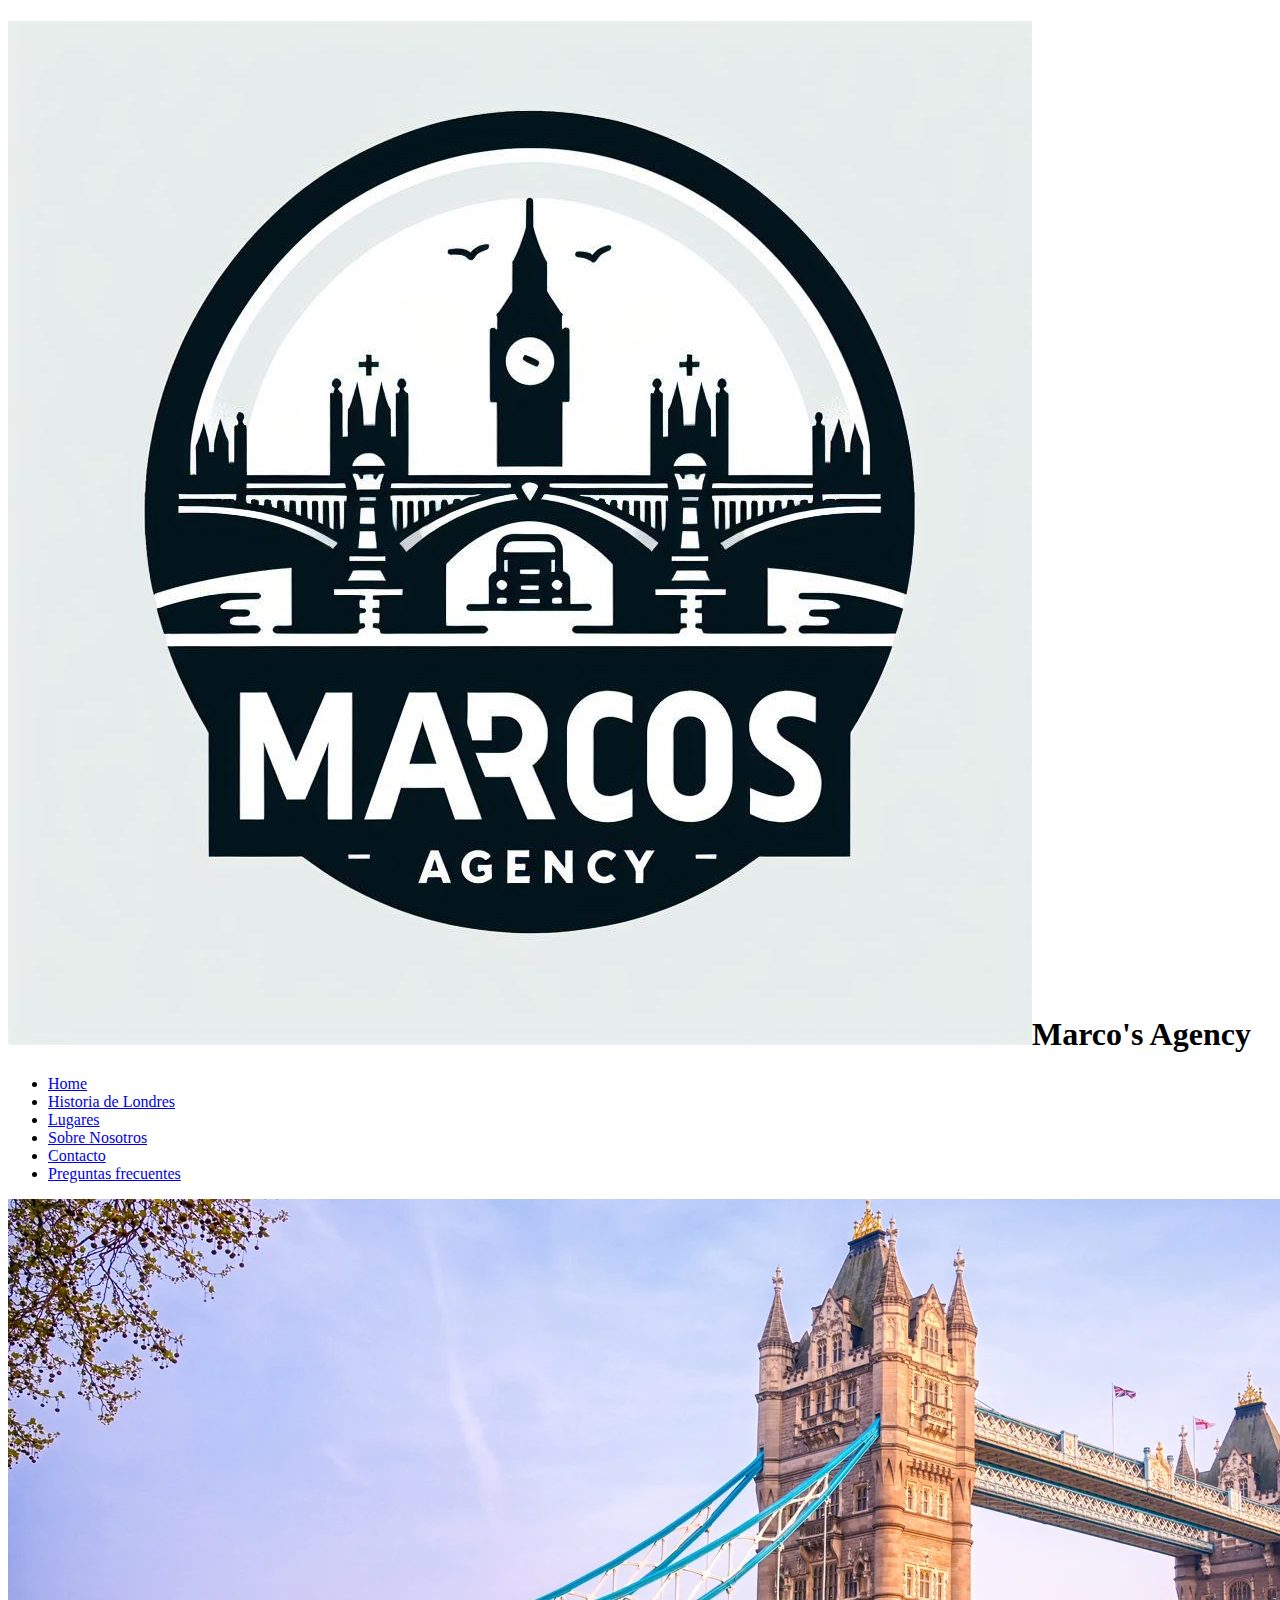
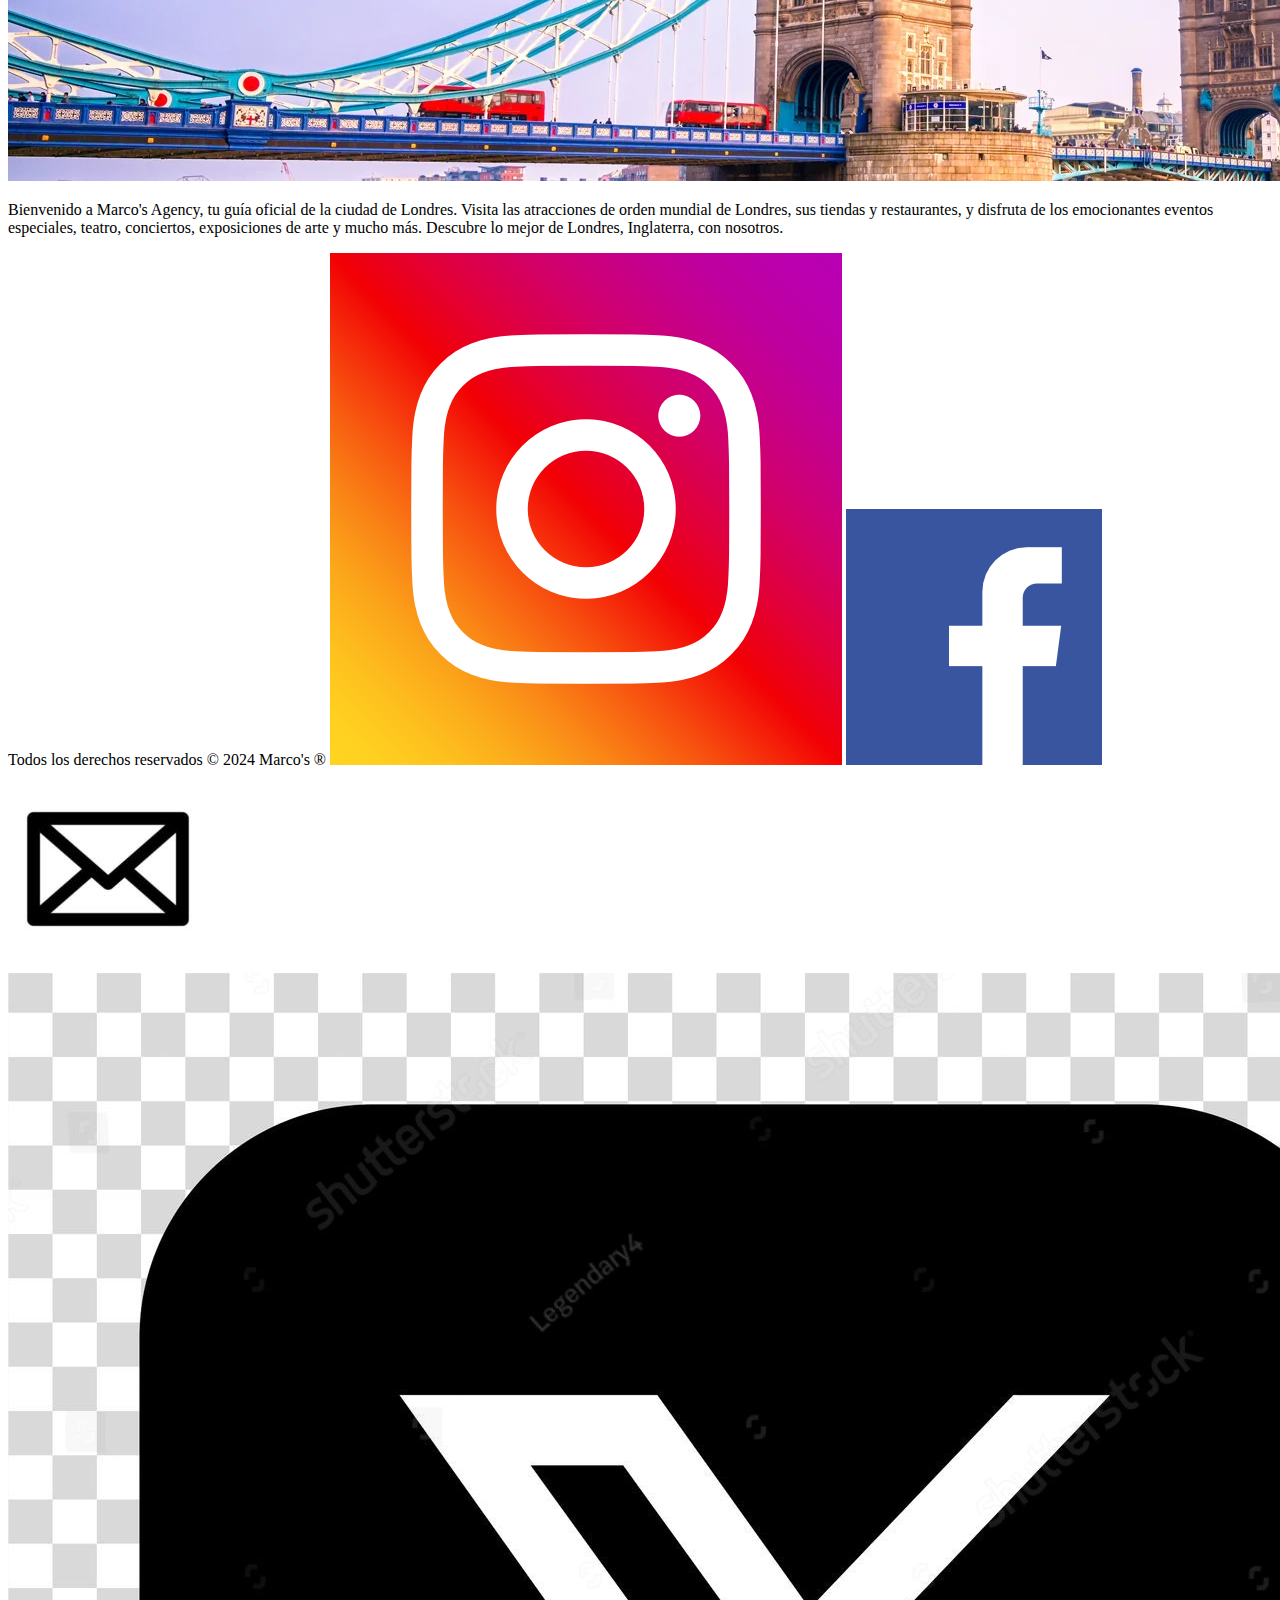
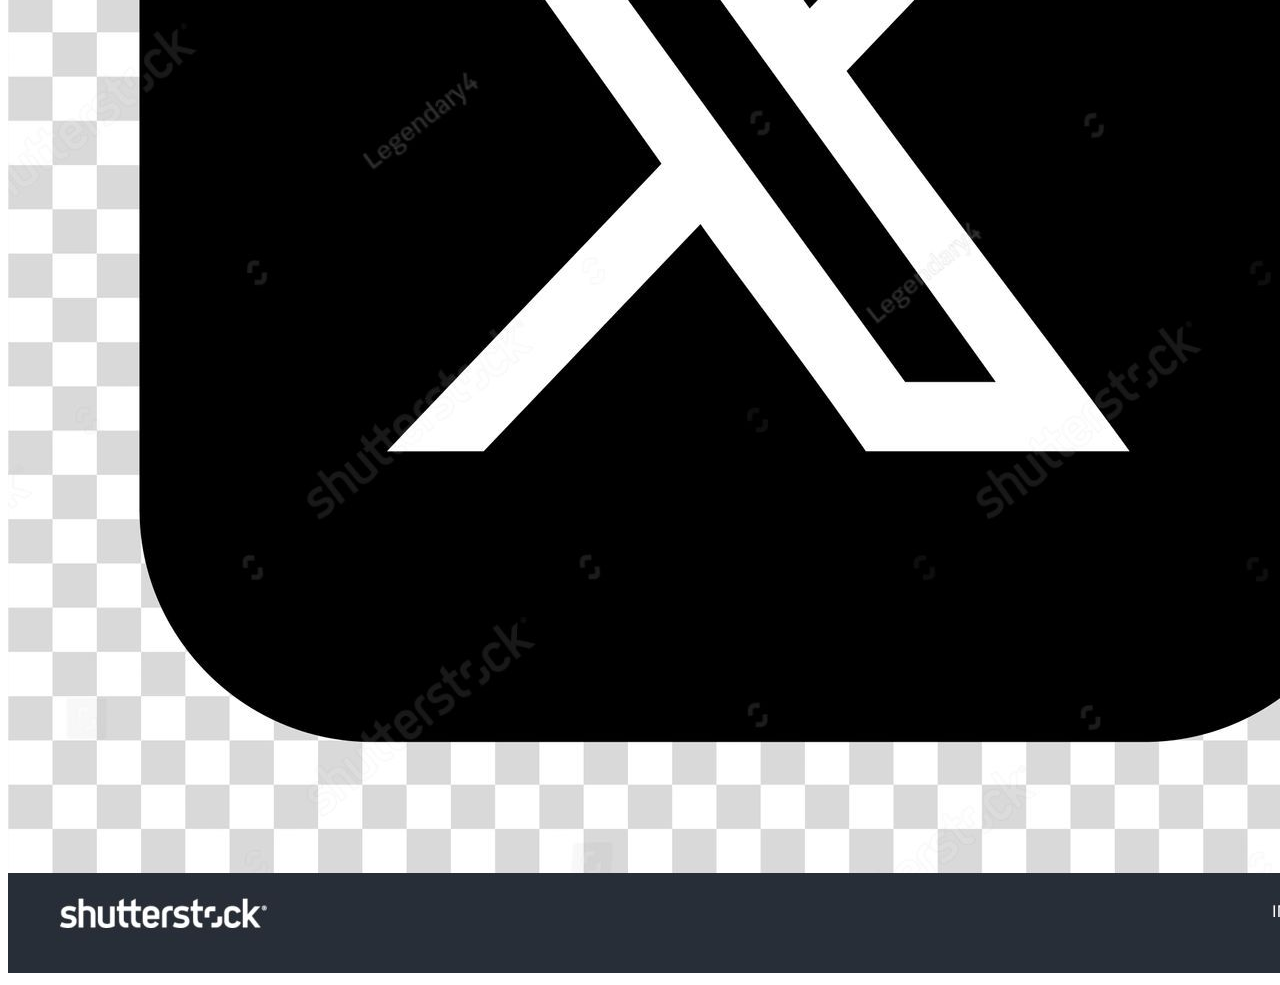
==== index.html @ 0c4a2ea8 "Inicialización del repositorio con el contenido local" ====
<!DOCTYPE html>
<html lang="en">

<head>
  <meta charset="UTF-8">
  <meta http-equiv="X-UA-Compatible" content="IE=edge">
  <meta name="viewport" content="width=device-width, initial-scale=1.0">
  <title>Visite Londres</title>
</head>

<body>
  <header>
    <h1><img src="Images/logo.jpeg">Marco's Agency</h1>
    <nav>
      <ul>
        <li><a href="index.html">Home</a></li>
        <li><a href="Historia_Londres.html">Historia de Londres</a></li>
        <li><a href="Lugares.html">Lugares</a></li>
        <li><a href="Sobre_nosotros.html">Sobre Nosotros</a></li>
        <li><a href="Contactenos.html">Contacto</a></li>
        <li><a href="Preguntas_frecuentes.html">Preguntas frecuentes</a></li>
      </ul>
      <img src="Images/panorama-tower-bridge-b-1920x582.webp" alt="">
    </nav>
  </header>
  <main>
    <p>Bienvenido a Marco's Agency, tu guía oficial de la ciudad de Londres. Visita las atracciones de orden mundial de
      Londres, sus tiendas y restaurantes, y disfruta de los emocionantes eventos especiales, teatro, conciertos,
      exposiciones de arte y mucho más. Descubre lo mejor de Londres, Inglaterra, con nosotros.</p>
  </main>
  <footer>
    Todos los derechos reservados &copy; 2024 Marco's &reg; 
    <a href="#"><img src="Images/instagram-logo-icone4.png"></a>
    <a href="#"><img src="Images/faceboo.png"></a>
    <a href="#"><img src="Images/email-icon-free-vector.jpg"></a>
    <a href="#"><img src="Images/twitter icon.jpg"></a>
  </footer>
</body>

</html>
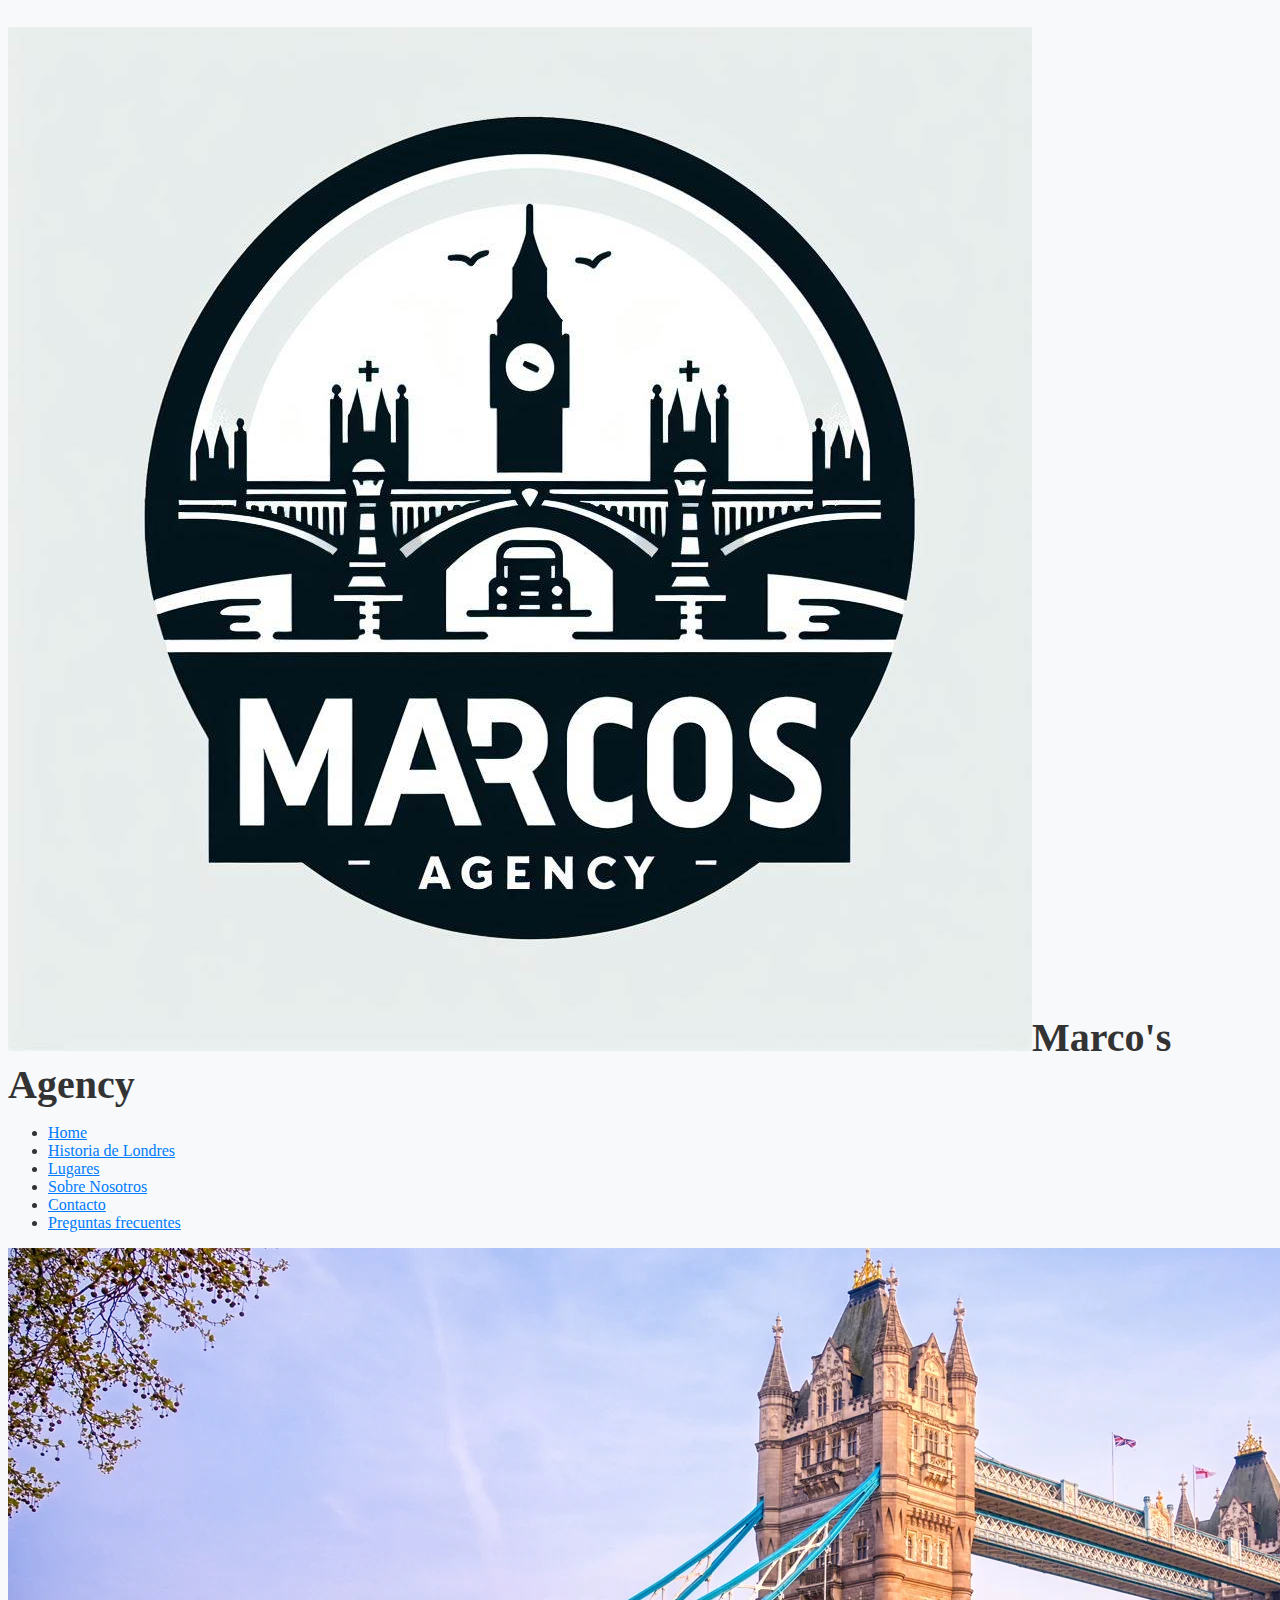
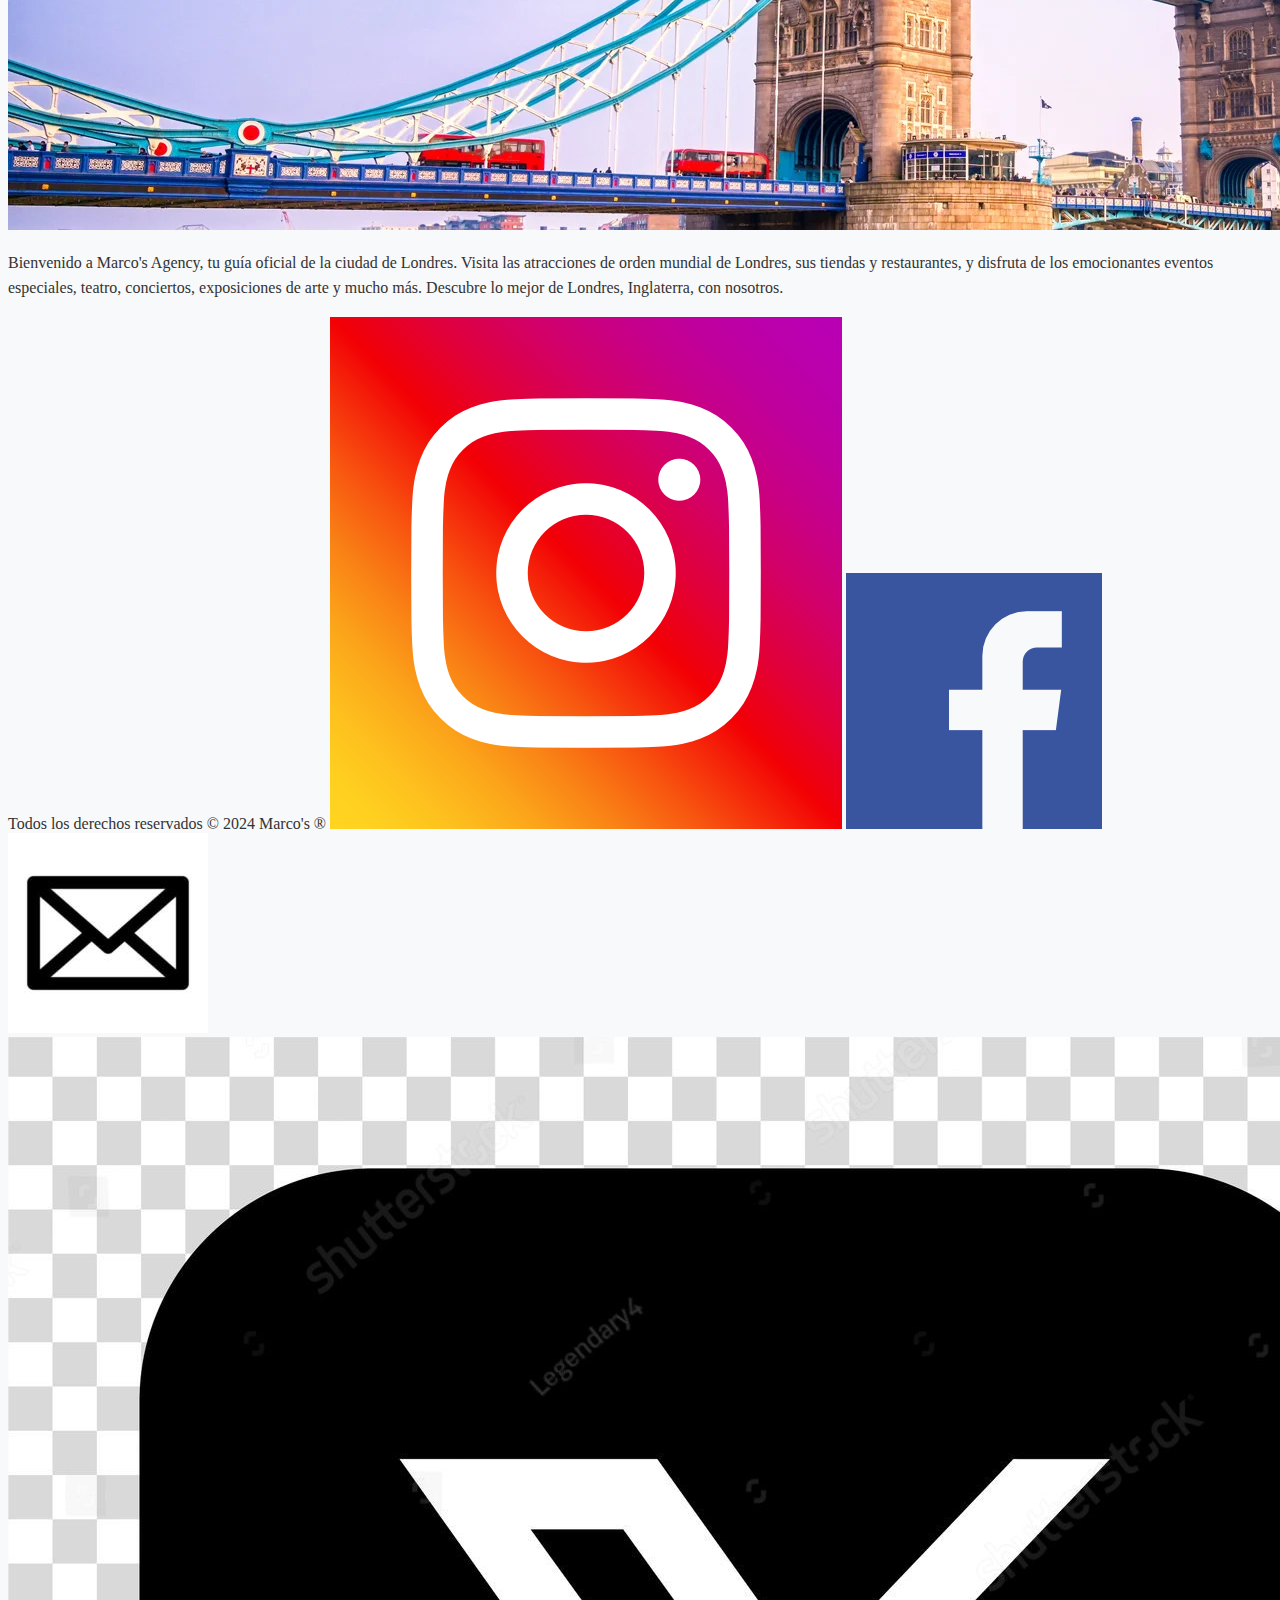
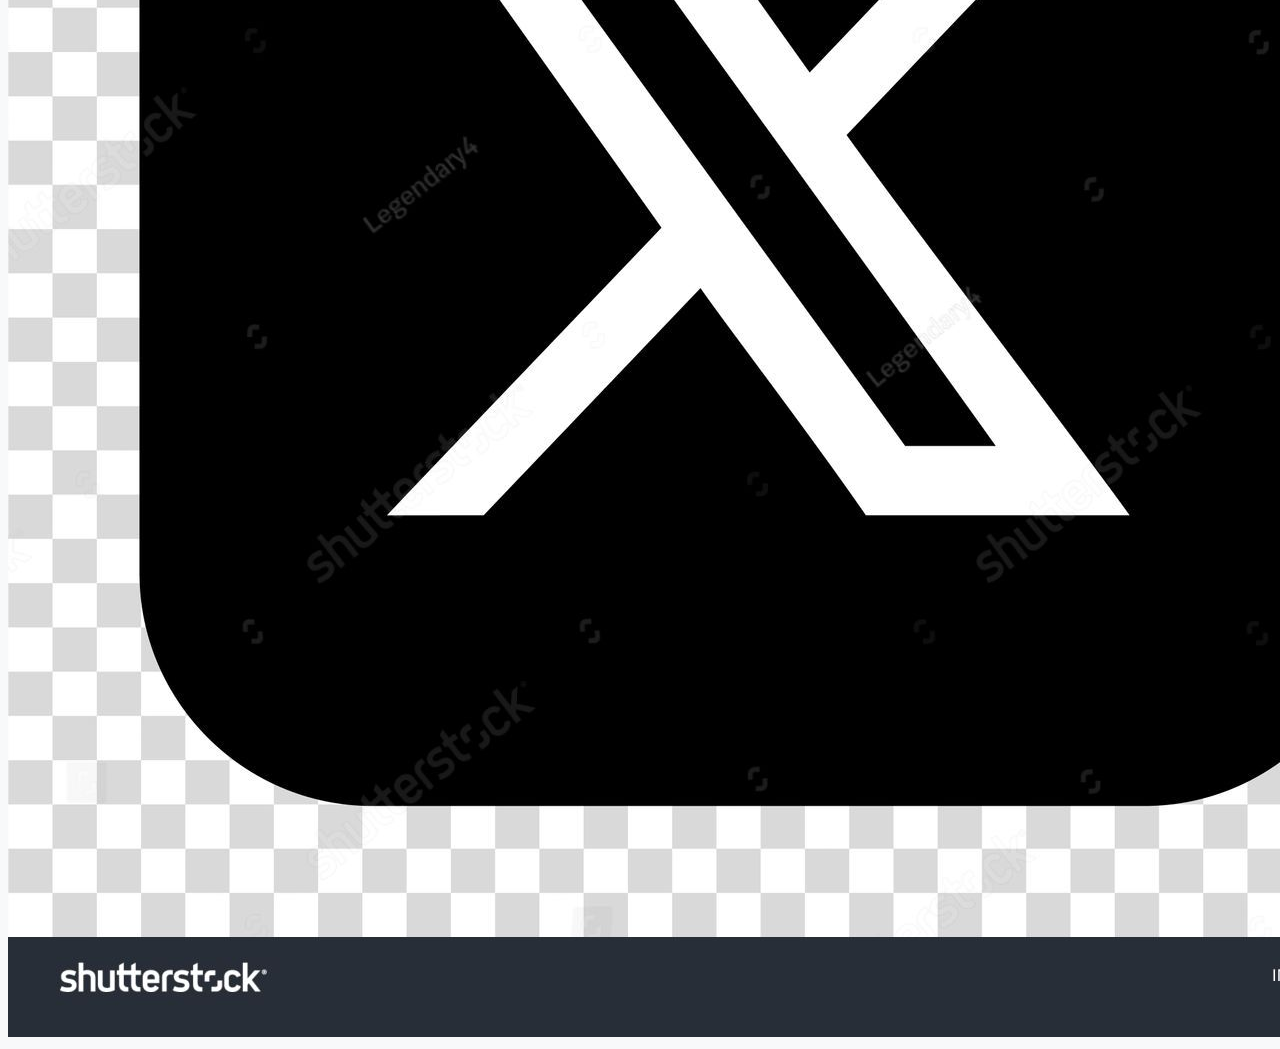
==== commit 5dee0194: "Vinculacion con CSS" ====
--- a/index.html
+++ b/index.html
@@ -6,6 +6,7 @@
   <meta http-equiv="X-UA-Compatible" content="IE=edge">
   <meta name="viewport" content="width=device-width, initial-scale=1.0">
   <title>Visite Londres</title>
+  <link rel="stylesheet" href="styles.css">
 </head>
 
 <body>
--- a/styles.css
+++ b/styles.css
@@ -0,0 +1,39 @@
+/*prueba*/
+.container {
+    display: flex;
+    flex-wrap: wrap;
+  }
+  
+  .item {
+    flex: 1 1 200px; 
+    margin: 10px;
+    padding: 20px;
+    box-sizing: border-box;
+  }
+  
+  
+  h1 {
+    font-size: 2.5rem;
+    margin-bottom: 1rem;
+  }
+  
+  p {
+    font-size: 1rem;
+    line-height: 1.6;
+  }
+  
+
+  .section {
+    padding: 40px 20px;
+  }
+  
+ 
+  body {
+    background-color: #f8f9fa;
+    color: #333;
+  }
+  
+  a {
+    color: #007bff;
+  }
+  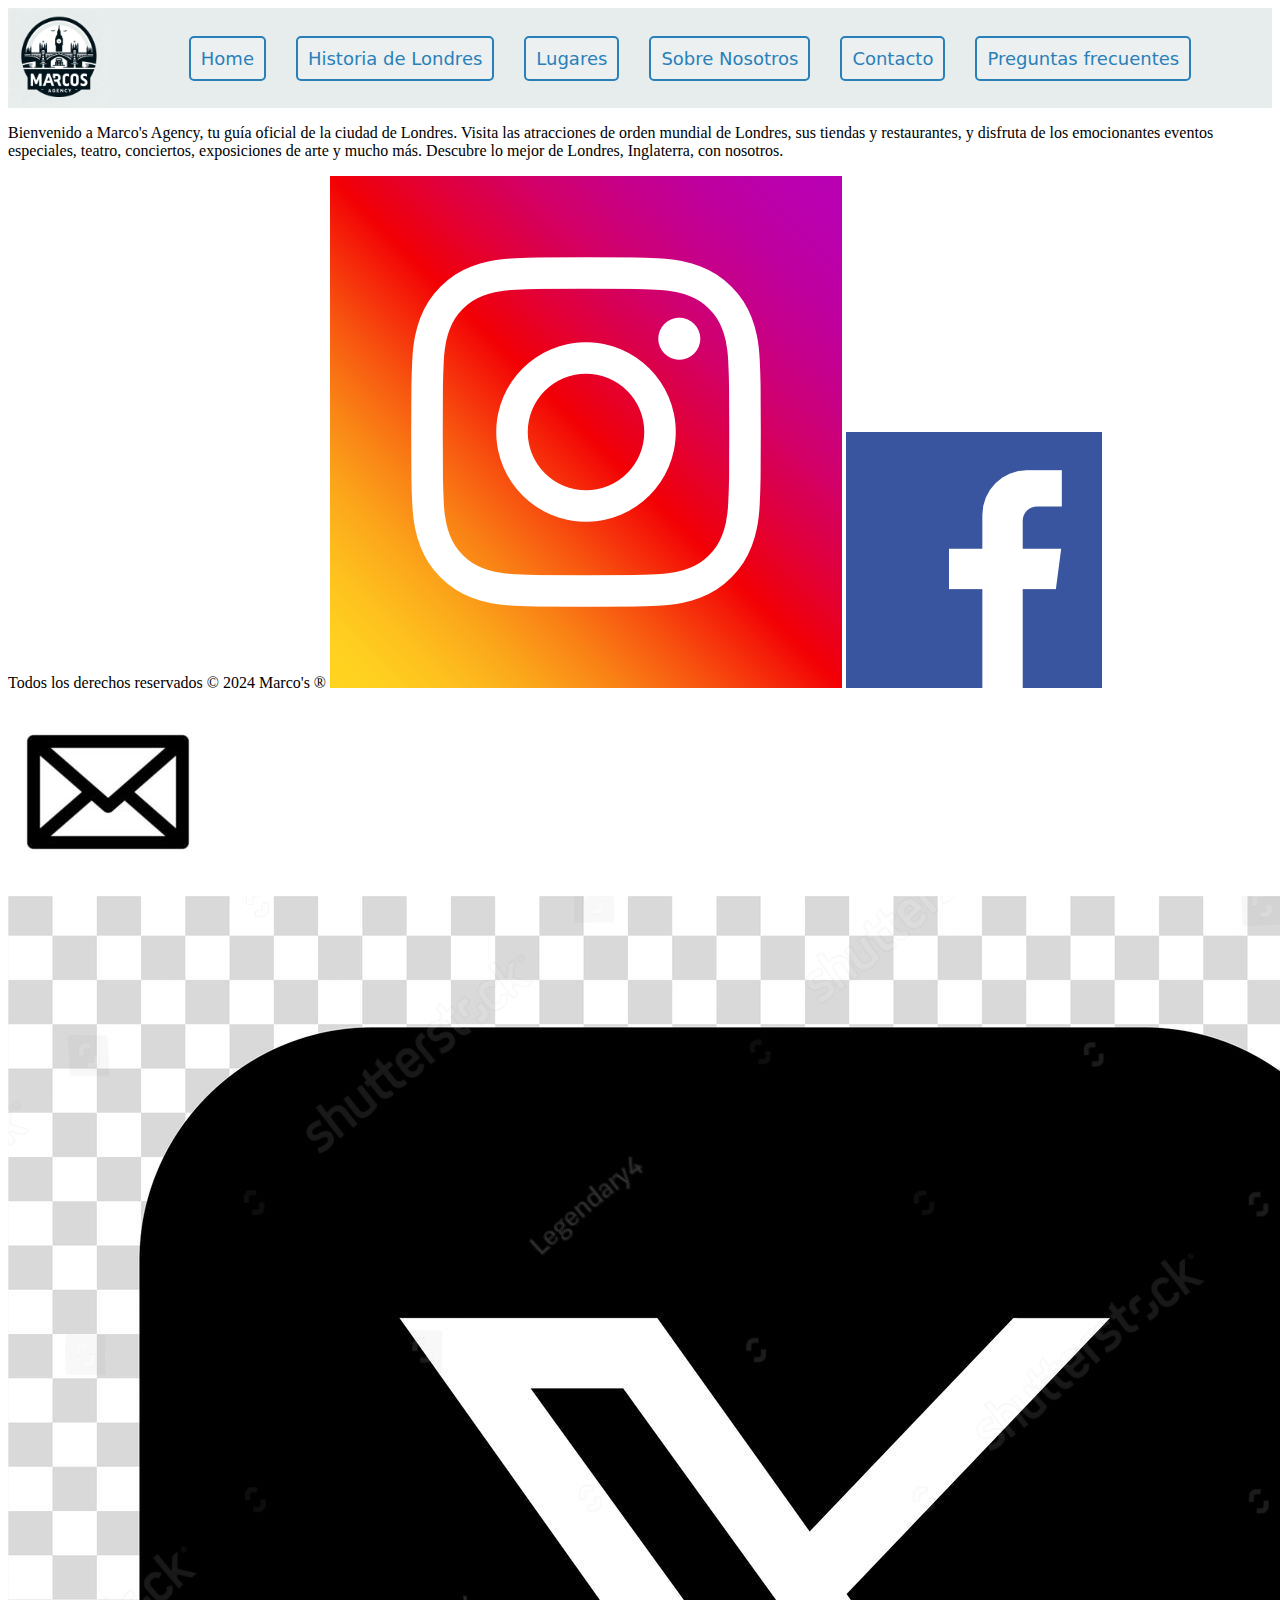
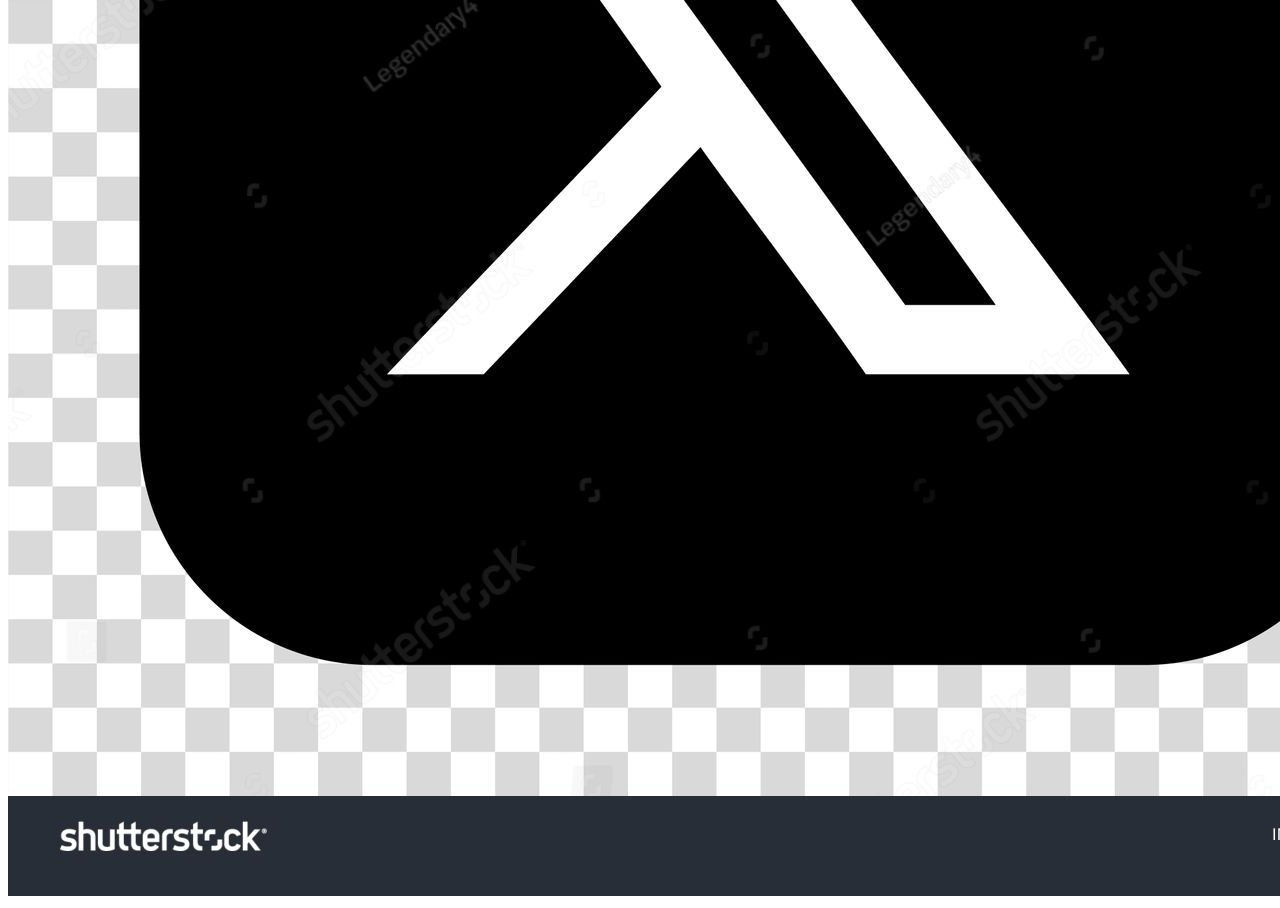
==== commit 1be522b9: "Index adaptado al Header en CSS" ====
--- a/index.html
+++ b/index.html
@@ -11,7 +11,7 @@
 
 <body>
   <header>
-    <h1><img src="Images/logo.jpeg">Marco's Agency</h1>
+    <img src="Images/logo.jpeg">
     <nav>
       <ul>
         <li><a href="index.html">Home</a></li>
@@ -21,7 +21,6 @@
         <li><a href="Contactenos.html">Contacto</a></li>
         <li><a href="Preguntas_frecuentes.html">Preguntas frecuentes</a></li>
       </ul>
-      <img src="Images/panorama-tower-bridge-b-1920x582.webp" alt="">
     </nav>
   </header>
   <main>
--- a/styles.css
+++ b/styles.css
@@ -1,39 +1,58 @@
-/*prueba*/
-.container {
-    display: flex;
-    flex-wrap: wrap;
-  }
-  
-  .item {
-    flex: 1 1 200px; 
-    margin: 10px;
-    padding: 20px;
-    box-sizing: border-box;
-  }
-  
-  
-  h1 {
-    font-size: 2.5rem;
-    margin-bottom: 1rem;
-  }
-  
-  p {
-    font-size: 1rem;
-    line-height: 1.6;
-  }
-  
+header {
+  display: flex;
+  flex-direction: row;
+  align-items: center;
+  padding: 0;
+  margin: 0;
+  background-color: #e7eded;
+}
 
-  .section {
-    padding: 40px 20px;
-  }
-  
- 
-  body {
-    background-color: #f8f9fa;
-    color: #333;
-  }
-  
-  a {
-    color: #007bff;
-  }
-  +header img {
+  width: 100px;
+  height: auto;
+}
+
+header nav {
+  display: flex;
+  flex-direction: row;
+  justify-content: space-around;
+  margin: 0;
+  padding: 0;
+  flex-grow: 1;
+}
+
+header nav ul {
+  display: flex; /* Hace que los elementos ul estÃ©n en lÃ­nea */
+  list-style: none;
+  margin: 0;
+  padding: 0;
+}
+
+header nav ul li {
+  padding: 0 15px; /* Espacio entre los enlaces */
+  border: 0; /* EliminÃ© el borde innecesario */
+}
+
+header nav ul li a {
+  text-decoration: none; /* Sin subrayado en los enlaces */
+  padding: 10px;
+  background-color: #ecf0f1;
+  border: 2px solid #2980b9; /* Borde de 2px de grosor y color azul */
+  border-radius: 5px; /* Esquinas redondeadas con un radio de 5px */
+  color: #2980b9; /* Color del texto */
+  font-size: large;
+  font-family: system-ui, -apple-system, BlinkMacSystemFont, 'Segoe UI', Roboto, Oxygen, Ubuntu, Cantarell, 'Open Sans', 'Helvetica Neue', sans-serif;
+}
+
+/* Cambia el color del enlace cuando ha sido visitado */
+header nav ul li a:visited {
+  background-color: #bdc3c7; /* Cambia el color de fondo */
+  color: #2980b9; /* Mantiene el color del texto */
+}
+
+/* Elimina duplicado y corrige el estilo de enlace visitado */
+header nav ul li a:visited {
+  background-color: #ecf0f1; /* Mantiene el mismo color de fondo */
+  color: #2980b9; /* Mantiene el color del texto */
+  border-color: #2980b9; /* Mantiene el mismo color del borde */
+}
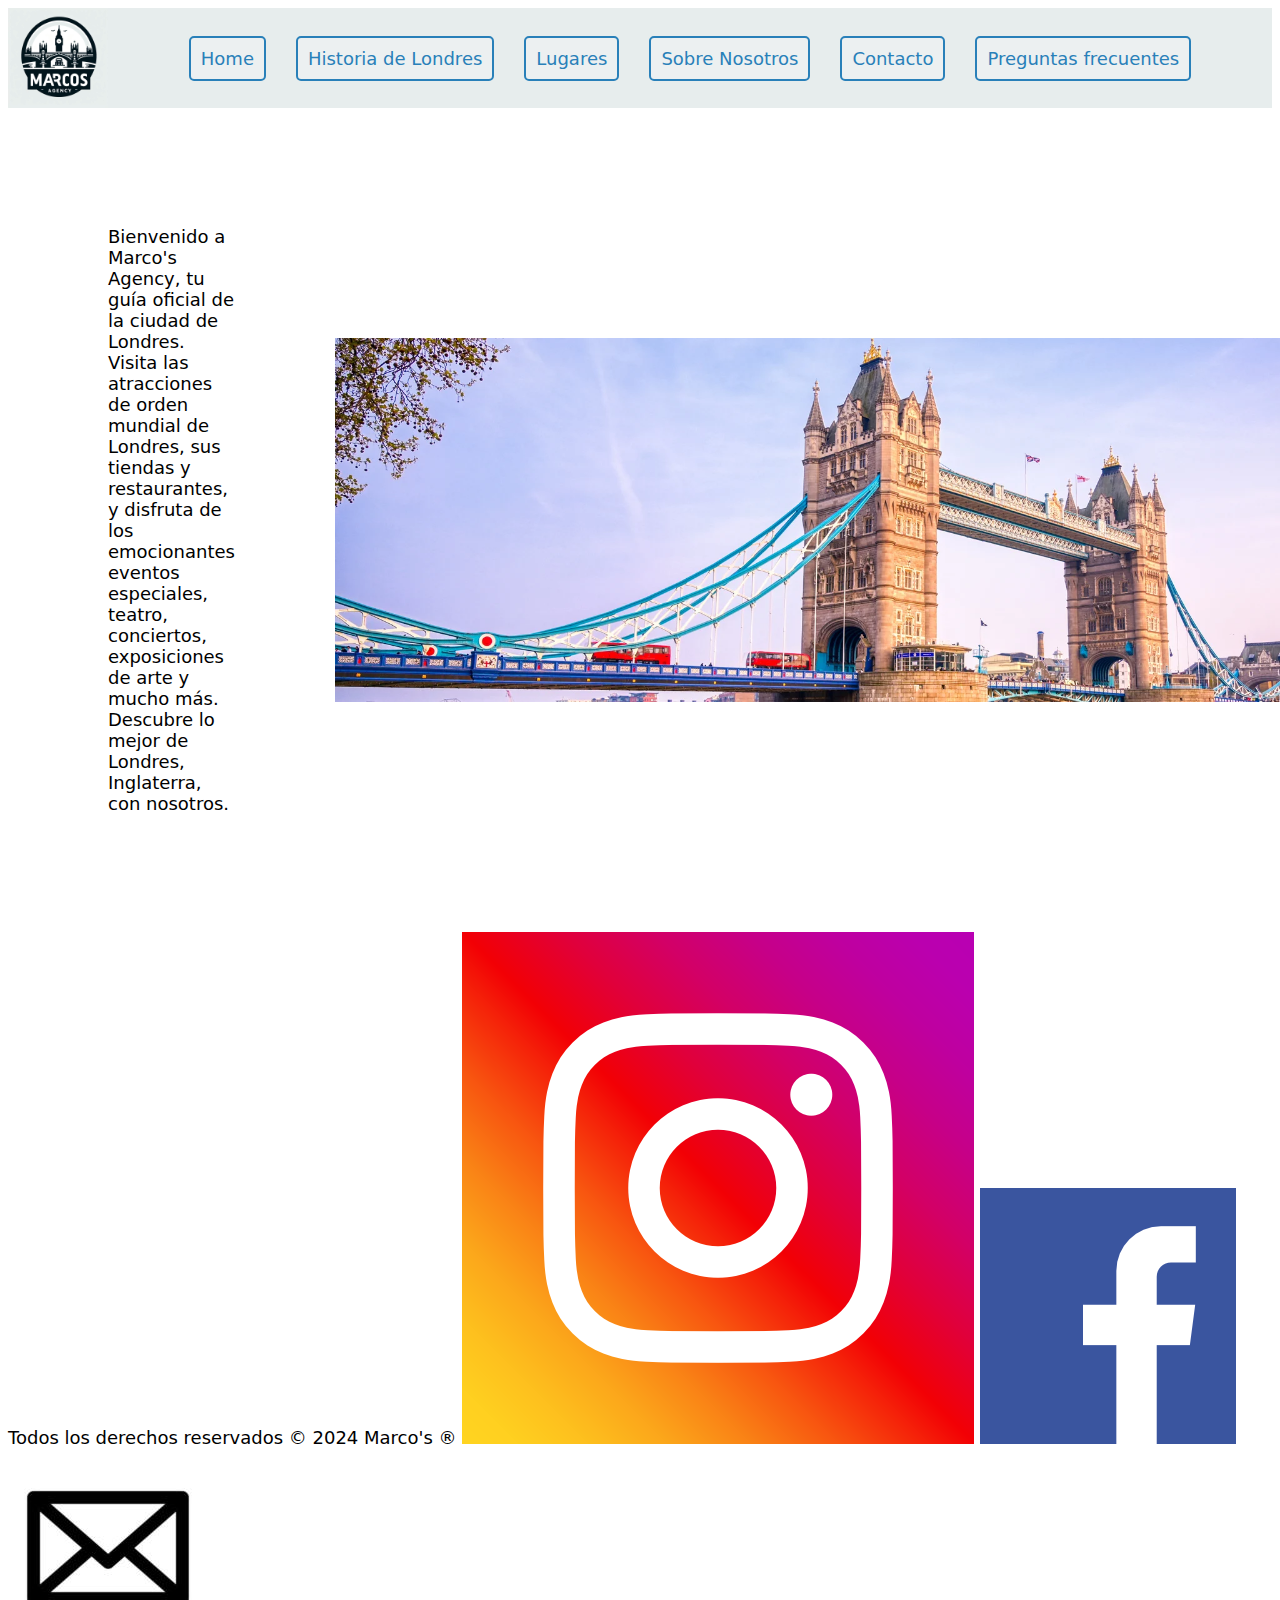
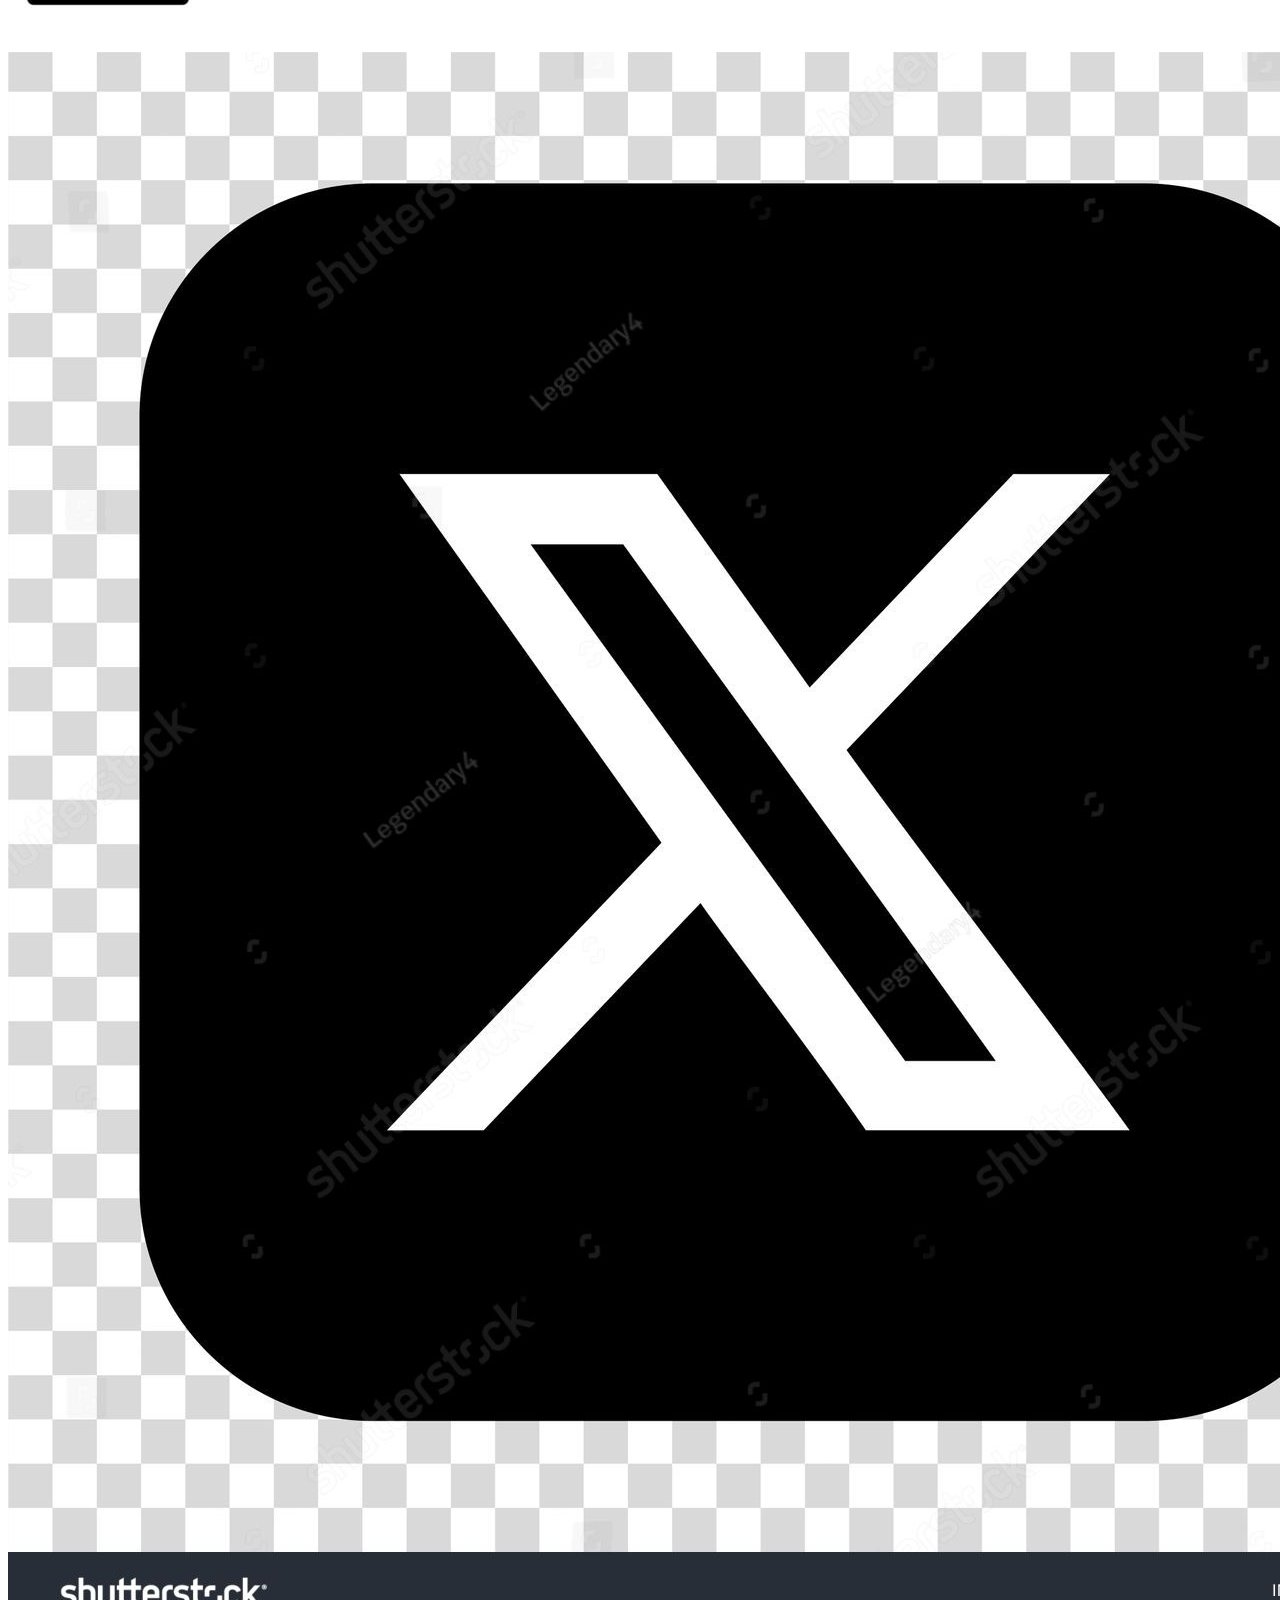
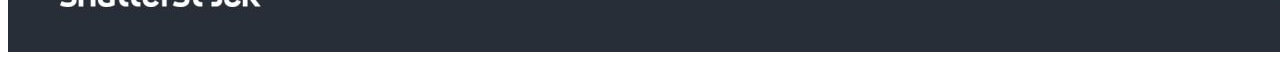
==== commit c8b3f465: "Todo el index - el footer" ====
--- a/index.html
+++ b/index.html
@@ -26,7 +26,9 @@
   <main>
     <p>Bienvenido a Marco's Agency, tu guía oficial de la ciudad de Londres. Visita las atracciones de orden mundial de
       Londres, sus tiendas y restaurantes, y disfruta de los emocionantes eventos especiales, teatro, conciertos,
-      exposiciones de arte y mucho más. Descubre lo mejor de Londres, Inglaterra, con nosotros.</p>
+      exposiciones de arte y mucho más. Descubre lo mejor de Londres, Inglaterra, con nosotros.
+    </p>
+      <img src="Images/panorama-tower-bridge-b-1920x582.webp" alt="Descripción de la imagen">
   </main>
   <footer>
     Todos los derechos reservados &copy; 2024 Marco's &reg; 
--- a/styles.css
+++ b/styles.css
@@ -1,3 +1,8 @@
+* {
+  font-size: large;
+  font-family: system-ui, -apple-system, BlinkMacSystemFont, 'Segoe UI', Roboto, Oxygen, Ubuntu, Cantarell, 'Open Sans', 'Helvetica Neue', sans-serif;
+}
+
 header {
   display: flex;
   flex-direction: row;
@@ -56,3 +61,16 @@
   color: #2980b9; /* Mantiene el color del texto */
   border-color: #2980b9; /* Mantiene el mismo color del borde */
 }
+
+main{
+  display: flex;
+  flex-direction: row;
+  justify-content:space-around;
+  align-items:center;
+  margin: 100px;
+}
+main img{
+  width: 1200px;
+  height: auto;
+  padding-left: 100px;
+}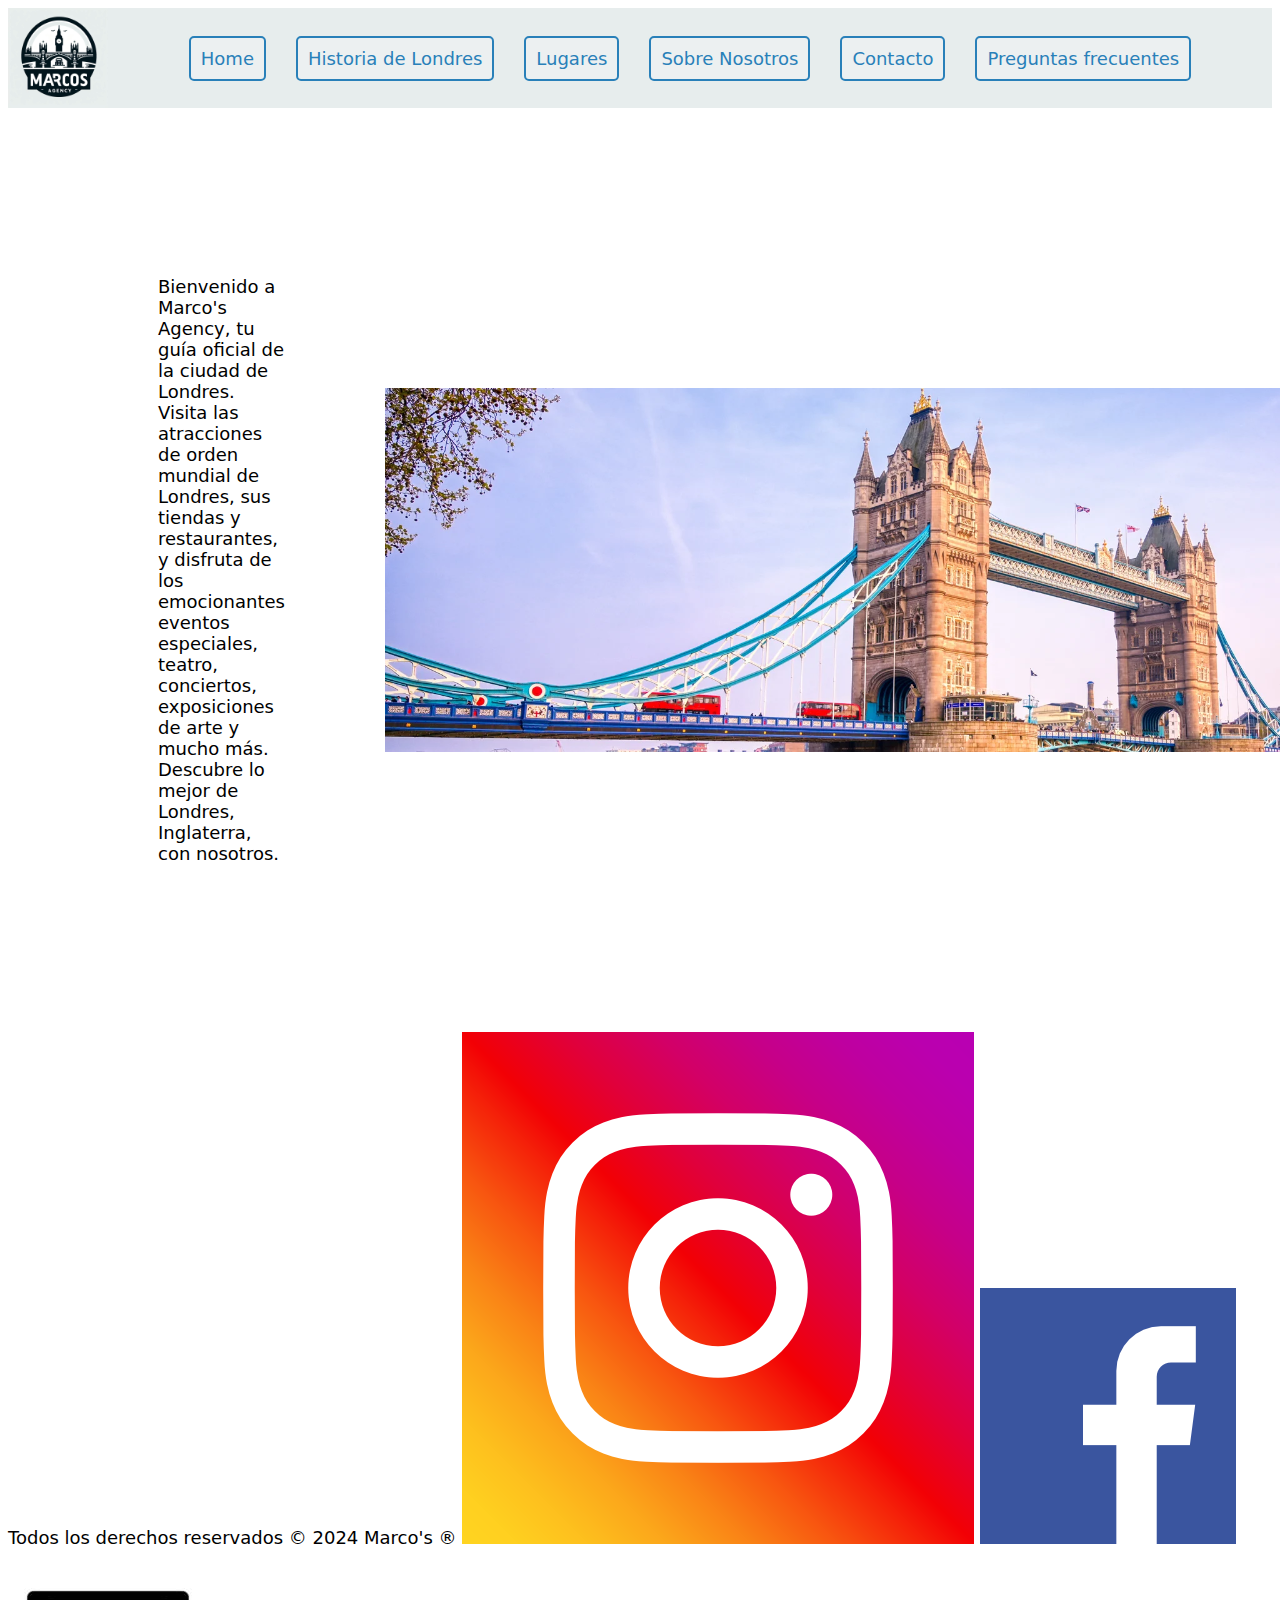
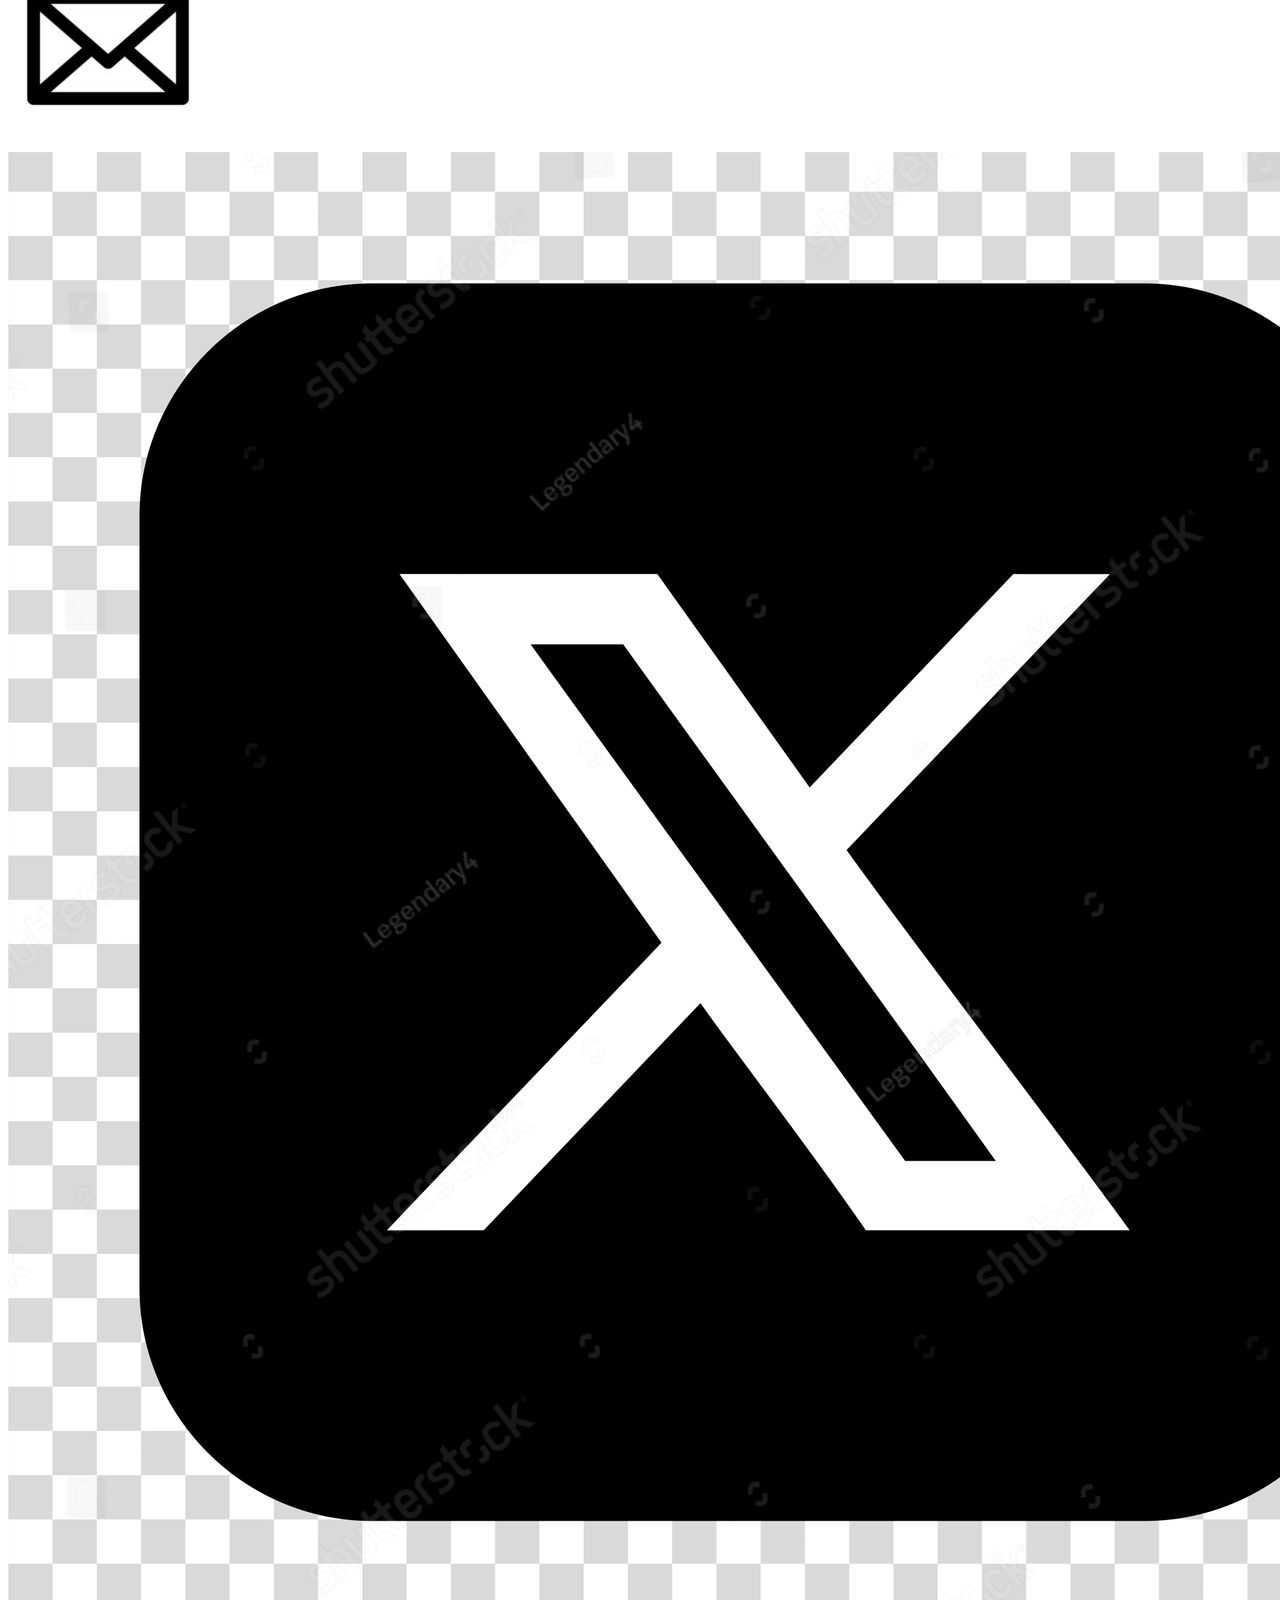
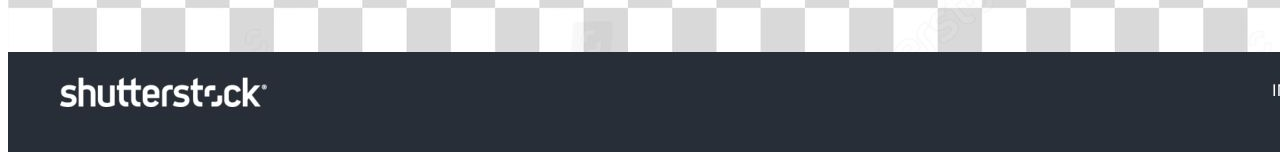
==== commit fa5f6dba: "Actualizacion 1 Prueba Errores" ====
--- a/index.html
+++ b/index.html
@@ -23,7 +23,7 @@
       </ul>
     </nav>
   </header>
-  <main>
+  <main class="main-index">
     <p>Bienvenido a Marco's Agency, tu guía oficial de la ciudad de Londres. Visita las atracciones de orden mundial de
       Londres, sus tiendas y restaurantes, y disfruta de los emocionantes eventos especiales, teatro, conciertos,
       exposiciones de arte y mucho más. Descubre lo mejor de Londres, Inglaterra, con nosotros.
--- a/styles.css
+++ b/styles.css
@@ -45,8 +45,6 @@
   border: 2px solid #2980b9; /* Borde de 2px de grosor y color azul */
   border-radius: 5px; /* Esquinas redondeadas con un radio de 5px */
   color: #2980b9; /* Color del texto */
-  font-size: large;
-  font-family: system-ui, -apple-system, BlinkMacSystemFont, 'Segoe UI', Roboto, Oxygen, Ubuntu, Cantarell, 'Open Sans', 'Helvetica Neue', sans-serif;
 }
 
 /* Cambia el color del enlace cuando ha sido visitado */
@@ -62,15 +60,30 @@
   border-color: #2980b9; /* Mantiene el mismo color del borde */
 }
 
-main{
+.main-index {
   display: flex;
   flex-direction: row;
   justify-content:space-around;
   align-items:center;
   margin: 100px;
 }
-main img{
+.main-index img{
   width: 1200px;
   height: auto;
   padding-left: 100px;
+}
+
+main {
+  padding: 50px;
+}
+
+main h1{
+  font-size: 50px;
+  padding: 20px;
+}
+
+main h2{
+  font-size: 25px;
+  padding: 10px;
+  padding-left: 0px;
 }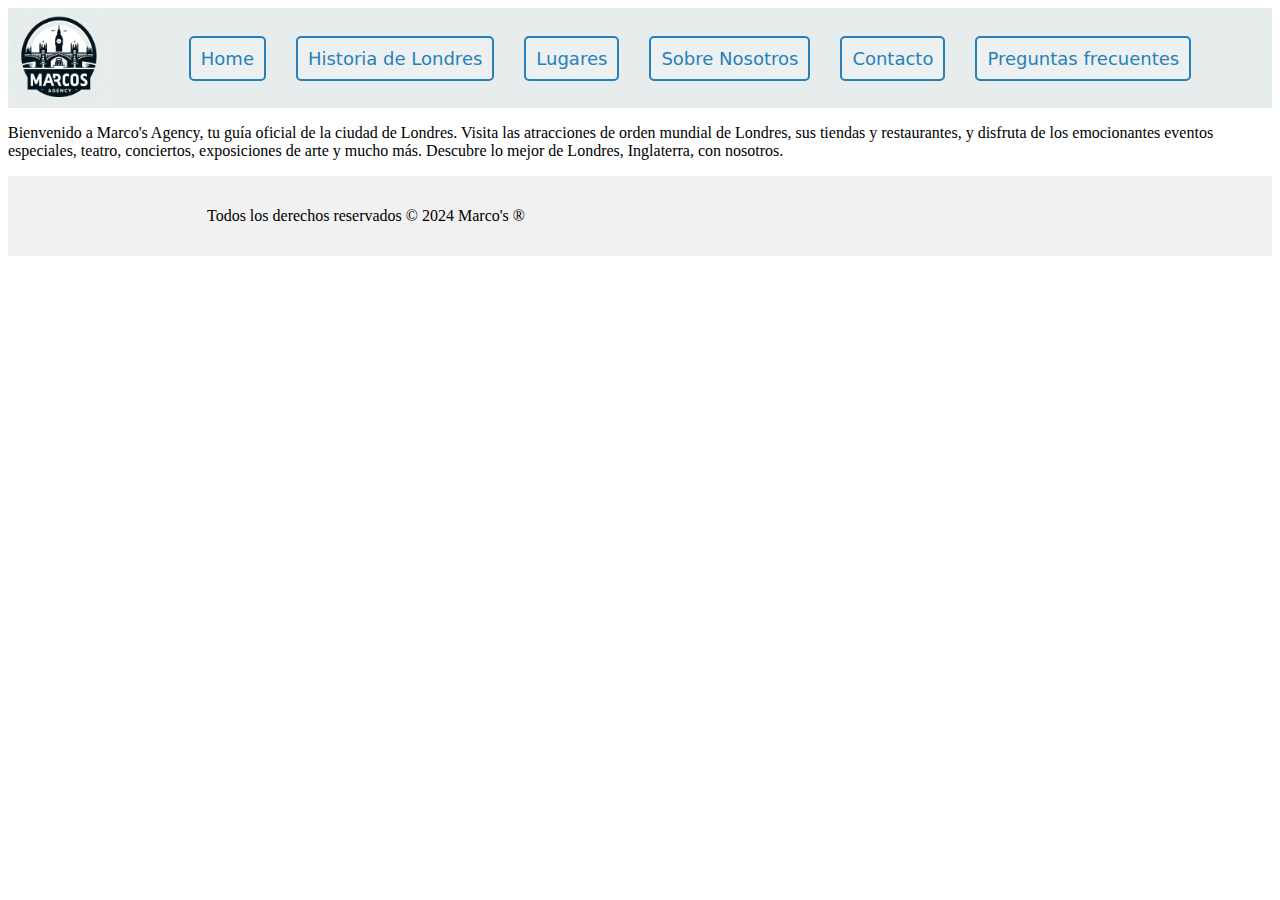
==== commit 4cb9958b: "Prueba error feli" ====
--- a/index.html
+++ b/index.html
@@ -11,7 +11,7 @@
 
 <body>
   <header>
-    <img src="Images/logo.jpeg">
+    <img src="Images/logo.jpeg" alt="Logo">
     <nav>
       <ul>
         <li><a href="index.html">Home</a></li>
@@ -23,20 +23,17 @@
       </ul>
     </nav>
   </header>
-  <main class="main-index">
+  <main>
     <p>Bienvenido a Marco's Agency, tu guía oficial de la ciudad de Londres. Visita las atracciones de orden mundial de
       Londres, sus tiendas y restaurantes, y disfruta de los emocionantes eventos especiales, teatro, conciertos,
-      exposiciones de arte y mucho más. Descubre lo mejor de Londres, Inglaterra, con nosotros.
-    </p>
-      <img src="Images/panorama-tower-bridge-b-1920x582.webp" alt="Descripción de la imagen">
+      exposiciones de arte y mucho más. Descubre lo mejor de Londres, Inglaterra, con nosotros.</p>
   </main>
   <footer>
-    Todos los derechos reservados &copy; 2024 Marco's &reg; 
-    <a href="#"><img src="Images/instagram-logo-icone4.png"></a>
-    <a href="#"><img src="Images/faceboo.png"></a>
-    <a href="#"><img src="Images/email-icon-free-vector.jpg"></a>
-    <a href="#"><img src="Images/twitter icon.jpg"></a>
+      <p>
+        Todos los derechos reservados &copy; 2024 Marco's &reg;
+      </p>
+      <img src="/TP2-HTML-CSS/Images/logos.jpeg" alt="">
   </footer>
 </body>
 
-</html>+</html>
--- a/styles.css
+++ b/styles.css
@@ -1,8 +1,3 @@
-* {
-  font-size: large;
-  font-family: system-ui, -apple-system, BlinkMacSystemFont, 'Segoe UI', Roboto, Oxygen, Ubuntu, Cantarell, 'Open Sans', 'Helvetica Neue', sans-serif;
-}
-
 header {
   display: flex;
   flex-direction: row;
@@ -45,6 +40,8 @@
   border: 2px solid #2980b9; /* Borde de 2px de grosor y color azul */
   border-radius: 5px; /* Esquinas redondeadas con un radio de 5px */
   color: #2980b9; /* Color del texto */
+  font-size: large;
+  font-family: system-ui, -apple-system, BlinkMacSystemFont, 'Segoe UI', Roboto, Oxygen, Ubuntu, Cantarell, 'Open Sans', 'Helvetica Neue', sans-serif;
 }
 
 /* Cambia el color del enlace cuando ha sido visitado */
@@ -60,30 +57,22 @@
   border-color: #2980b9; /* Mantiene el mismo color del borde */
 }
 
-.main-index {
+/* -----------------------------------
+   Footer Styles
+----------------------------------- */
+footer {
+  background-color: #f1f1f1; /* Color de fondo del footer */
+  padding: 15px 0; /* Espaciado del footer */
   display: flex;
-  flex-direction: row;
-  justify-content:space-around;
-  align-items:center;
-  margin: 100px;
-}
-.main-index img{
-  width: 1200px;
-  height: auto;
-  padding-left: 100px;
+  justify-content: space-around;
+  align-items: center;
 }
 
-main {
-  padding: 50px;
+footer img{
+  width: 150px;
+  height: auto;
 }
 
-main h1{
-  font-size: 50px;
-  padding: 20px;
+.redes  img:hover {
+  transform: scale(1.1); /* Aumentamos el tamaño en hover */
 }
-
-main h2{
-  font-size: 25px;
-  padding: 10px;
-  padding-left: 0px;
-}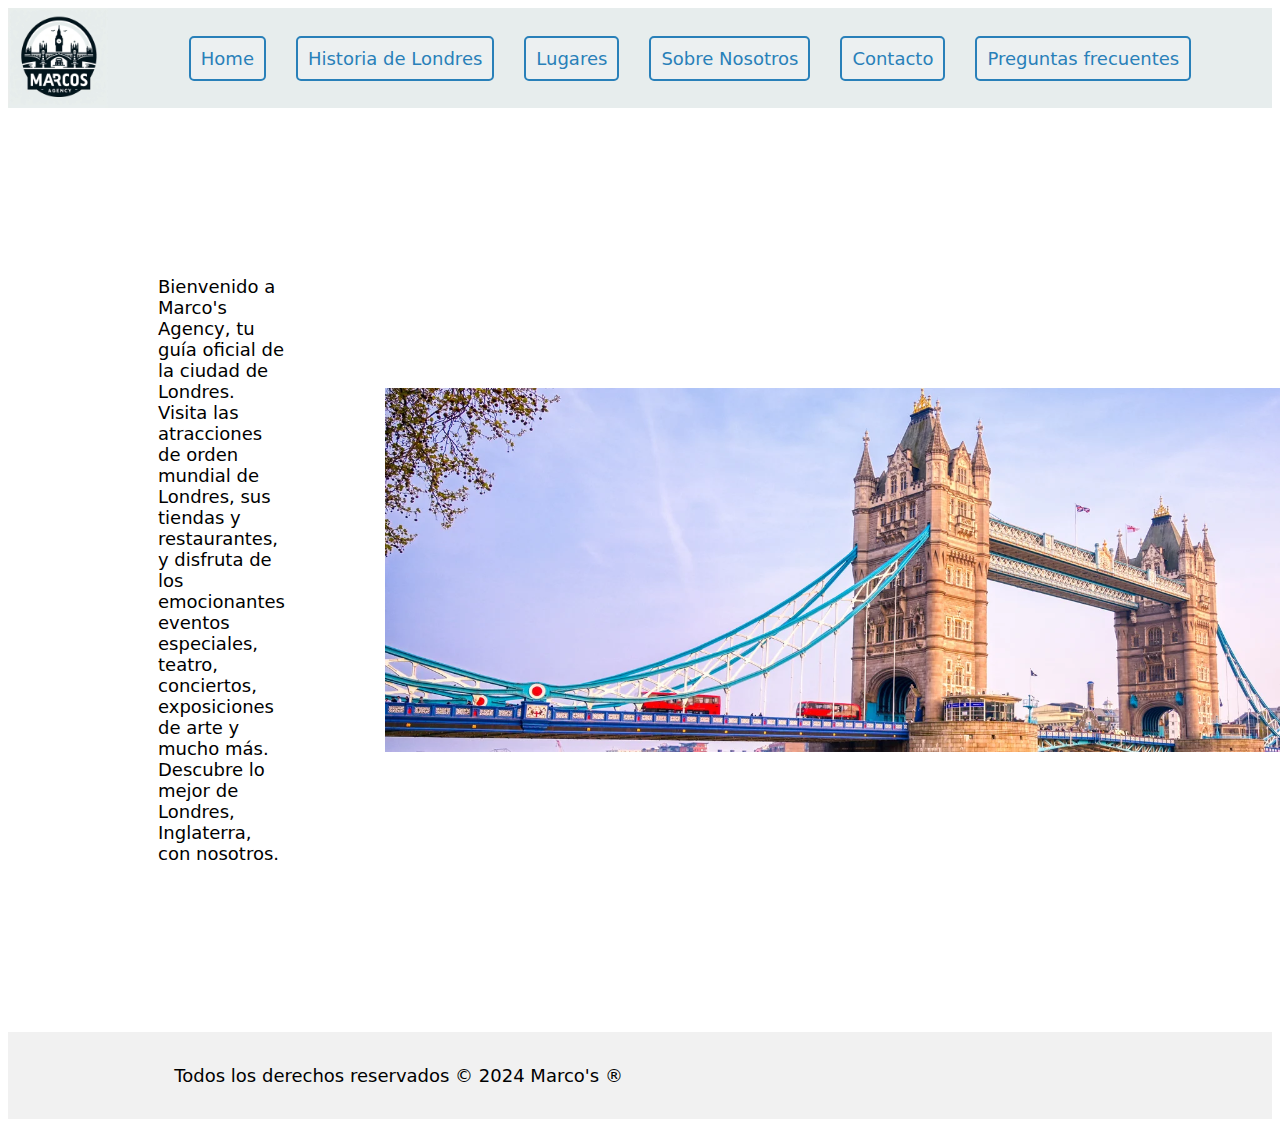
==== commit 3ff20b13: "Prueba error feli" ====
--- a/index.html
+++ b/index.html
@@ -23,10 +23,12 @@
       </ul>
     </nav>
   </header>
-  <main>
+  <main class="main-index">
     <p>Bienvenido a Marco's Agency, tu guía oficial de la ciudad de Londres. Visita las atracciones de orden mundial de
       Londres, sus tiendas y restaurantes, y disfruta de los emocionantes eventos especiales, teatro, conciertos,
-      exposiciones de arte y mucho más. Descubre lo mejor de Londres, Inglaterra, con nosotros.</p>
+      exposiciones de arte y mucho más. Descubre lo mejor de Londres, Inglaterra, con nosotros.
+    </p>
+      <img src="Images/panorama-tower-bridge-b-1920x582.webp" alt="Descripción de la imagen">
   </main>
   <footer>
       <p>
--- a/styles.css
+++ b/styles.css
@@ -1,3 +1,8 @@
+* {
+  font-size: large;
+  font-family: system-ui, -apple-system, BlinkMacSystemFont, 'Segoe UI', Roboto, Oxygen, Ubuntu, Cantarell, 'Open Sans', 'Helvetica Neue', sans-serif;
+}
+
 header {
   display: flex;
   flex-direction: row;
@@ -40,8 +45,6 @@
   border: 2px solid #2980b9; /* Borde de 2px de grosor y color azul */
   border-radius: 5px; /* Esquinas redondeadas con un radio de 5px */
   color: #2980b9; /* Color del texto */
-  font-size: large;
-  font-family: system-ui, -apple-system, BlinkMacSystemFont, 'Segoe UI', Roboto, Oxygen, Ubuntu, Cantarell, 'Open Sans', 'Helvetica Neue', sans-serif;
 }
 
 /* Cambia el color del enlace cuando ha sido visitado */
@@ -76,3 +79,30 @@
 .redes  img:hover {
   transform: scale(1.1); /* Aumentamos el tamaño en hover */
 }
+.main-index {
+  display: flex;
+  flex-direction: row;
+  justify-content:space-around;
+  align-items:center;
+  margin: 100px;
+}
+.main-index img{
+  width: 1200px;
+  height: auto;
+  padding-left: 100px;
+}
+
+main {
+  padding: 50px;
+}
+
+main h1{
+  font-size: 50px;
+  padding: 20px;
+}
+
+main h2{
+  font-size: 25px;
+  padding: 10px;
+  padding-left: 0px;
+}
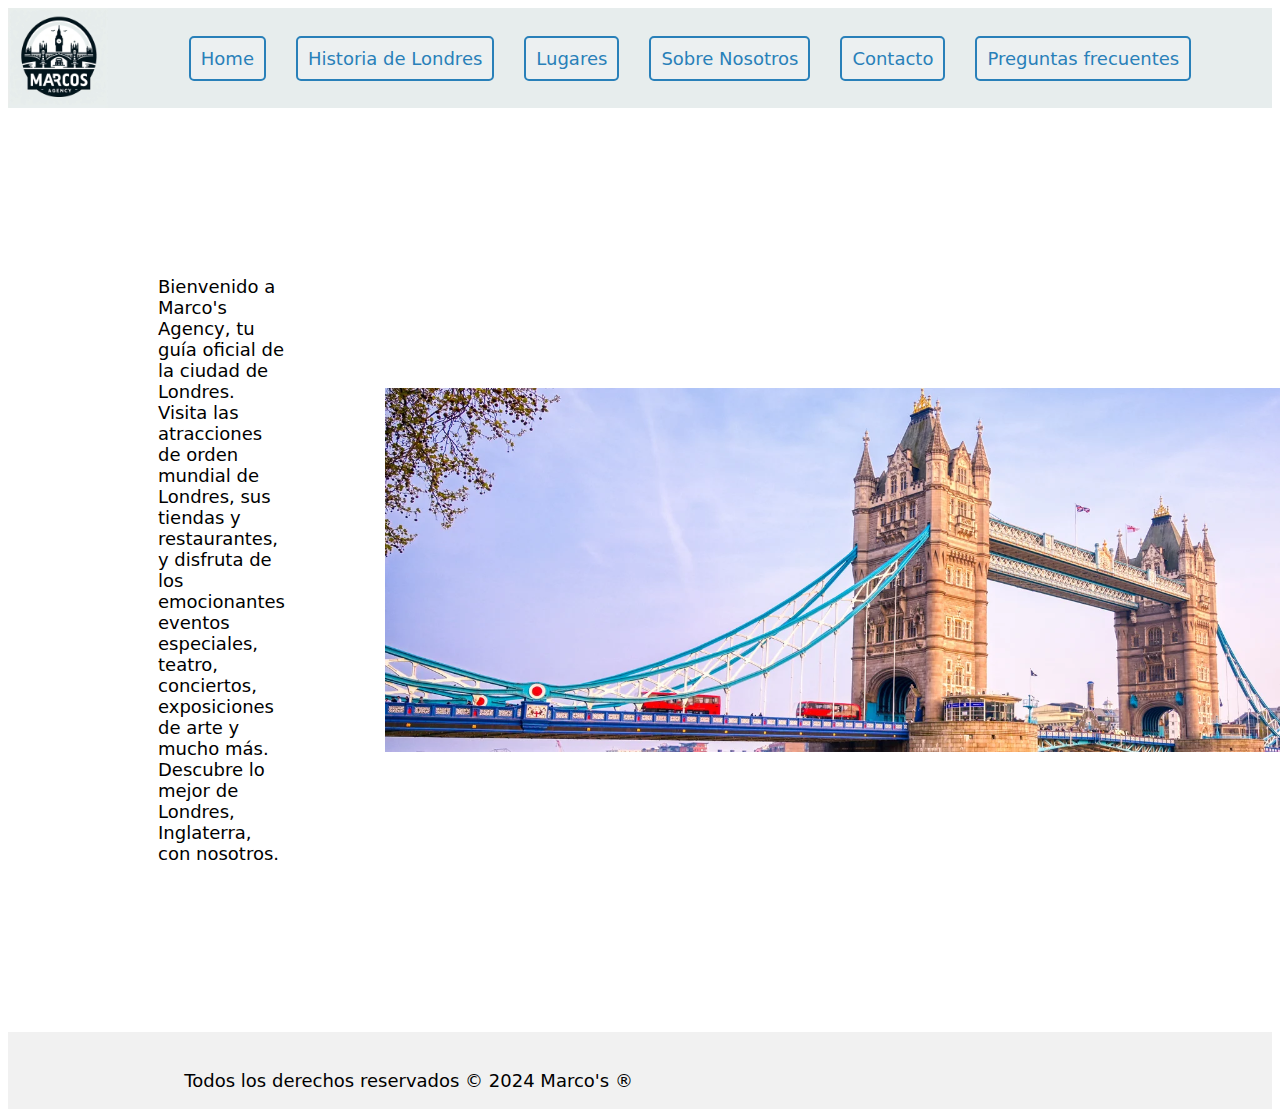
==== commit 1155760d: "Cambios alon 2" ====
--- a/index.html
+++ b/index.html
@@ -5,7 +5,6 @@
   <meta charset="UTF-8">
   <meta http-equiv="X-UA-Compatible" content="IE=edge">
   <meta name="viewport" content="width=device-width, initial-scale=1.0">
-  <title>Visite Londres</title>
   <link rel="stylesheet" href="styles.css">
 </head>
 
--- a/styles.css
+++ b/styles.css
@@ -2,7 +2,10 @@
   font-size: large;
   font-family: system-ui, -apple-system, BlinkMacSystemFont, 'Segoe UI', Roboto, Oxygen, Ubuntu, Cantarell, 'Open Sans', 'Helvetica Neue', sans-serif;
 }
-
+img{
+  width: 50%;
+  height: auto;
+}
 header {
   display: flex;
   flex-direction: row;
@@ -11,6 +14,35 @@
   margin: 0;
   background-color: #e7eded;
 }
+.lugares{
+  text-align: center;
+}
+
+.lugares a {
+  text-decoration: none; /* Sin subrayado en los enlaces */
+  padding: 10px;
+  background-color: #ecf0f1;
+  border: 2px solid #2980b9; /* Borde de 2px de grosor y color azul */
+  border-radius: 5px; /* Esquinas redondeadas con un radio de 5px */
+  color: #2980b9; /* Color del texto */
+}
+
+.Sobre_nosotros{
+  text-align: center;
+}
+.Sobre_nosotros h1 {
+  font-style: italic;
+  background-color: yellow; /* Color del rotulador */
+  padding: 2px 4px;         /* Espacio alrededor del texto */
+  border-radius: 10px;       /* Esquinas redondeadas */
+  display: inline-block;    /* Caja alrededor del texto */
+}
+
+.Sobre_nosotros p {
+  padding: 10px;
+}
+
+
 
 header img {
   width: 100px;
@@ -65,7 +97,8 @@
 ----------------------------------- */
 footer {
   background-color: #f1f1f1; /* Color de fondo del footer */
-  padding: 15px 0; /* Espaciado del footer */
+  padding: 20px;
+  padding-bottom: 0px;
   display: flex;
   justify-content: space-around;
   align-items: center;
@@ -106,3 +139,55 @@
   padding: 10px;
   padding-left: 0px;
 }
+
+form {
+  width: 100%;
+  max-width: 600px;
+  margin: 0 auto;
+  padding: 20px;
+  border: 1px solid #ccc;
+  border-radius: 5px;
+  background-color: #f9f9f9;
+}
+
+form div {
+  display: flex;
+  flex-direction: column;
+  gap: 10px;
+}
+
+form p {
+  margin: 0;
+}
+
+form input[type="text"],
+form input[type="email"],
+form input[type="tel"],
+form input[type="date"],
+form input[type="number"],
+form select,
+form textarea {
+  width: 100%;
+  padding: 10px;
+  margin: 5px 0;
+  border: 1px solid #ccc;
+  border-radius: 3px;
+}
+
+form input[type="checkbox"],
+form input[type="radio"] {
+  margin-right: 5px;
+}
+
+form button {
+  padding: 10px 20px;
+  border: none;
+  border-radius: 3px;
+  background-color: #007BFF;
+  color: #fff;
+  cursor: pointer;
+}
+
+form button:hover {
+  background-color: #0056b3;
+}
